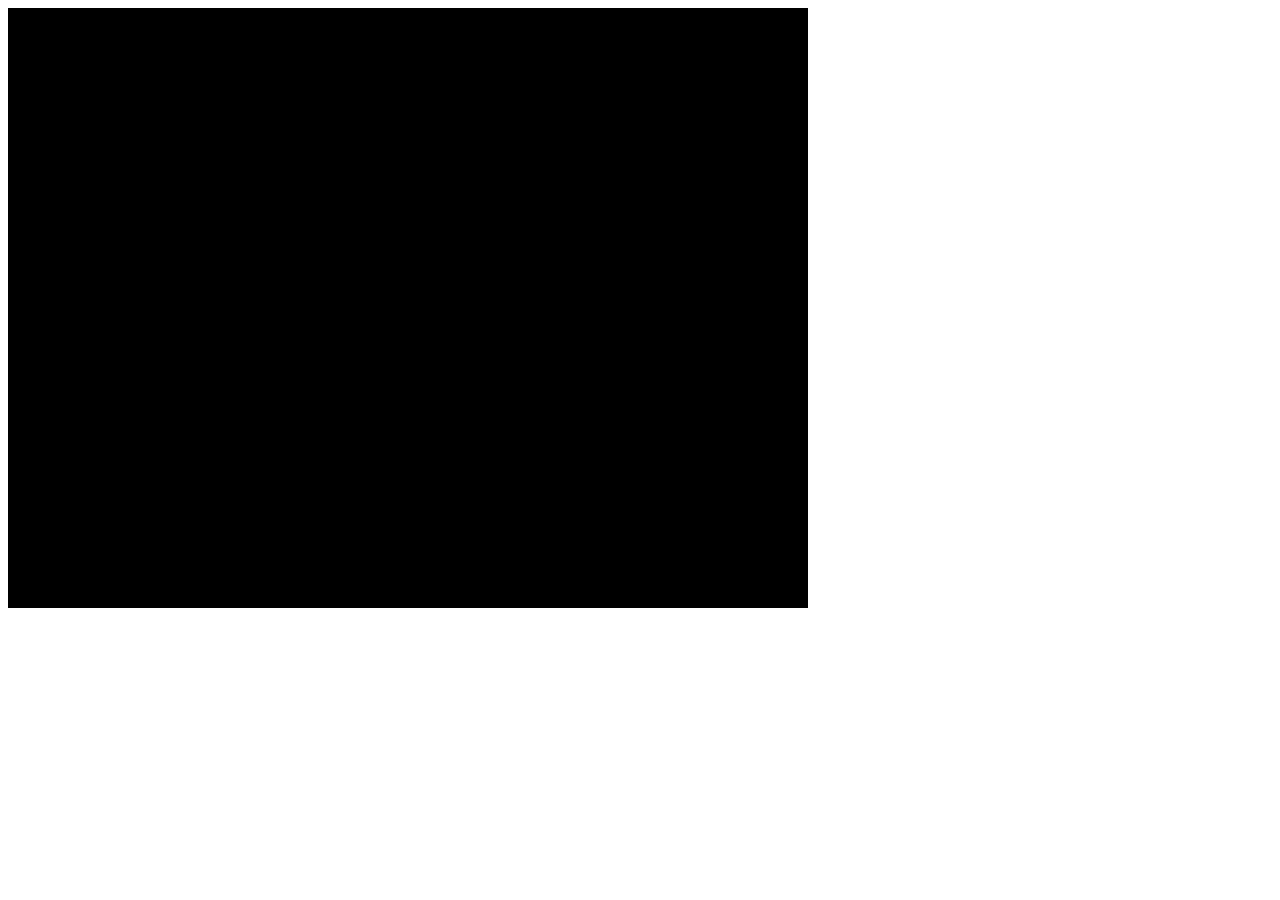
==== compgraf-t2/index.html @ f09cf166 "cria" ====
<!DOCTYPE html>
<html lang="en">
    <head>
        <meta charset="UTF-8">
        <meta name="viewport" content="width=device-width, initial-scale=1.0">
        <meta http-equiv="X-UA-Compatible" content="ie=edge">
        <title>Document</title>
    </head>
    <body>

        <canvas id="canvas" onmouseup="onMouseUp(event)" onmousemove="onMouseMove(event)" width="800" height="600" style="background-color: black"></canvas>

        <script src="bezier.js"></script>
    </body>
</html>
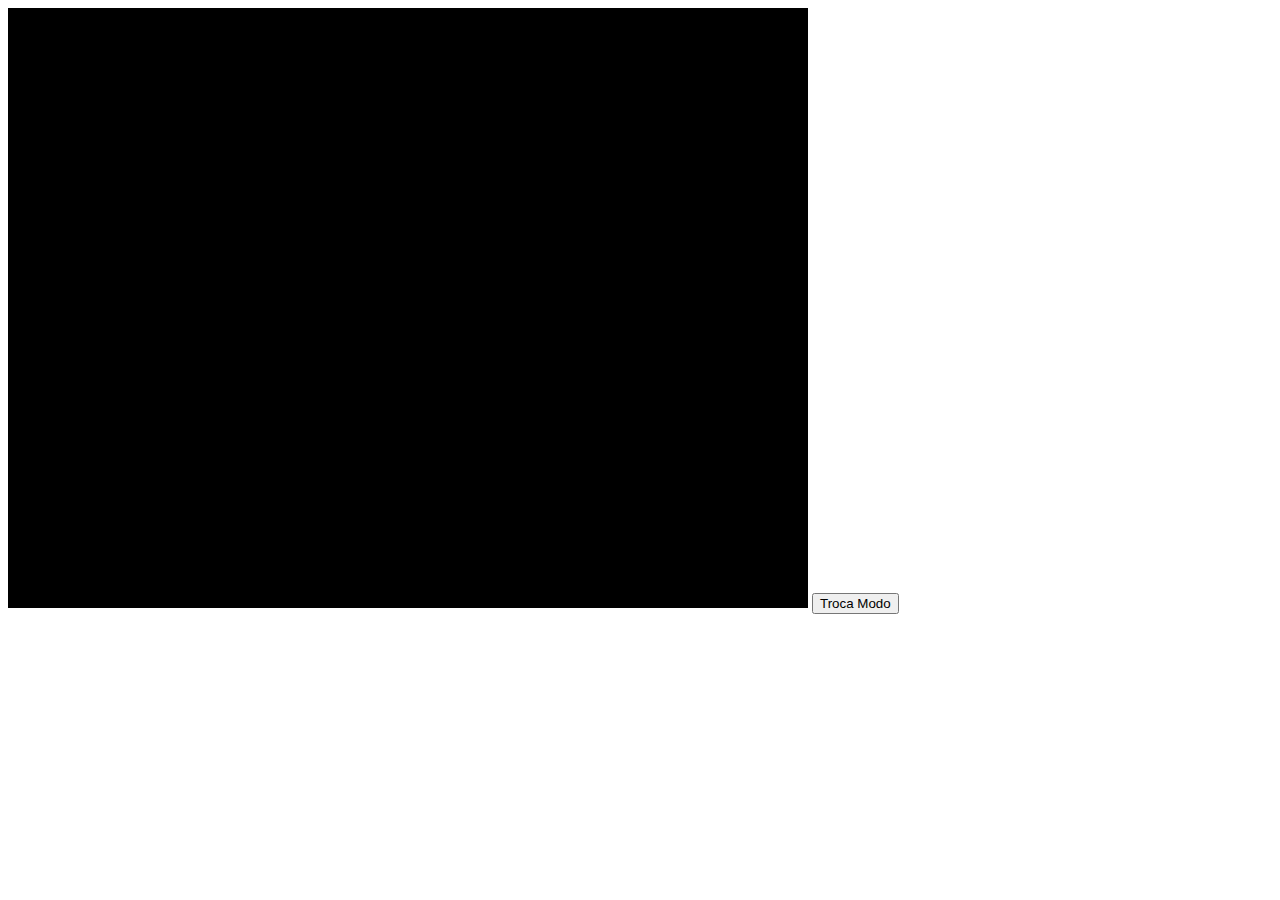
==== commit 3d6d2be8: "Estética" ====
--- a/compgraf-t2/index.html
+++ b/compgraf-t2/index.html
@@ -5,11 +5,14 @@
         <meta name="viewport" content="width=device-width, initial-scale=1.0">
         <meta http-equiv="X-UA-Compatible" content="ie=edge">
         <title>Document</title>
+
+        <script src="solver.js"></script>
     </head>
+    
     <body>
-
+        
         <canvas id="canvas" onmouseup="onMouseUp(event)" onmousemove="onMouseMove(event)" width="800" height="600" style="background-color: black"></canvas>
-
+        <button id="botao" onclick="toggleMode()" >Troca Modo</button>
         <script src="bezier.js"></script>
     </body>
 </html>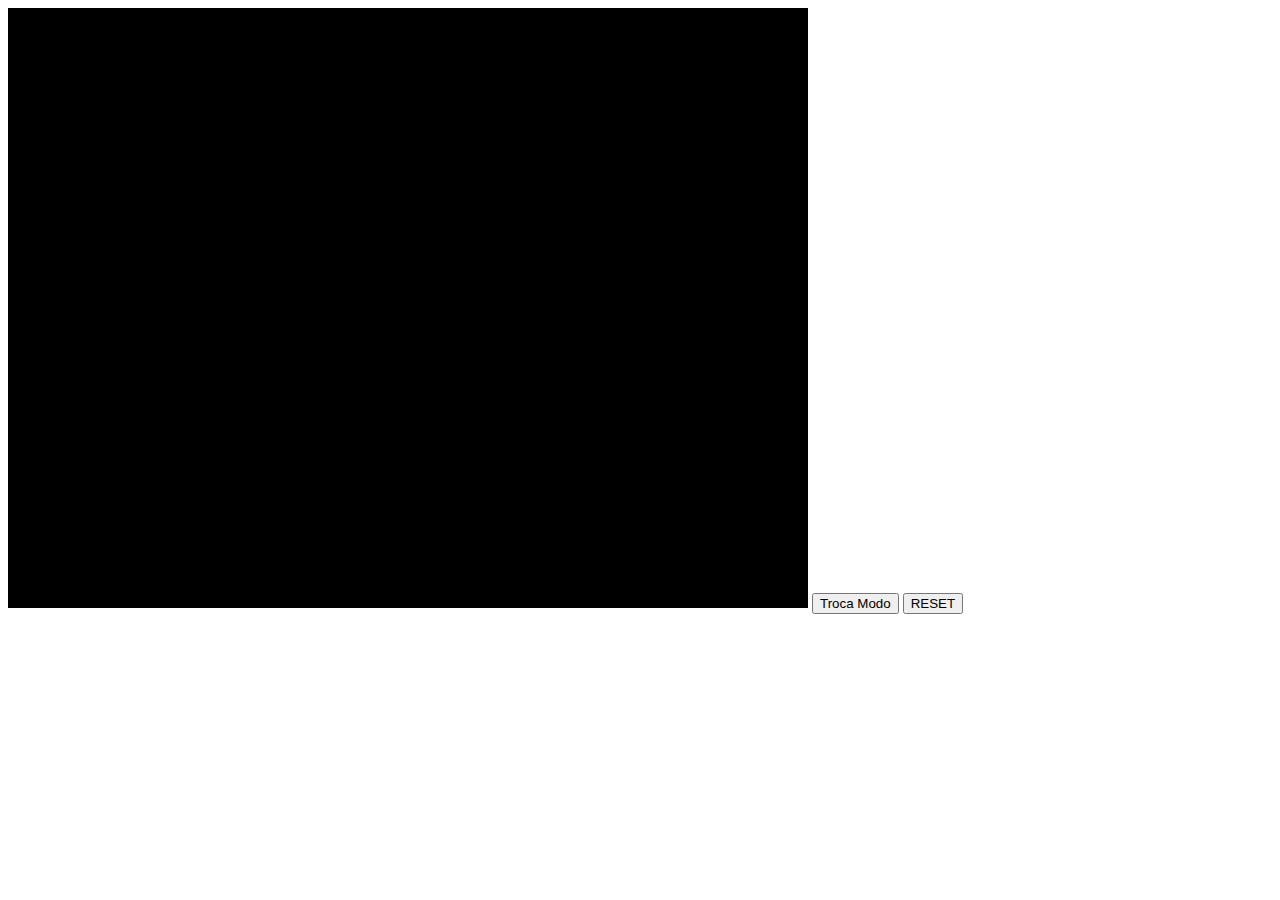
==== commit d7b51c70: "Define botão de reset" ====
--- a/compgraf-t2/index.html
+++ b/compgraf-t2/index.html
@@ -11,8 +11,9 @@
     
     <body>
         
-        <canvas id="canvas" onmouseup="onMouseUp(event)" onmousemove="onMouseMove(event)" width="800" height="600" style="background-color: black"></canvas>
+        <canvas id="canvas" onmouseup="onMouseUp(event)" onmousedown="onMouseDown(event)" onmousemove="onMouseMove(event)" width="800" height="600" style="background-color: black"></canvas>
         <button id="botao" onclick="toggleMode()" >Troca Modo</button>
+        <button id="botao-reset" onclick="clickedReset()">RESET</button>
         <script src="bezier.js"></script>
     </body>
 </html>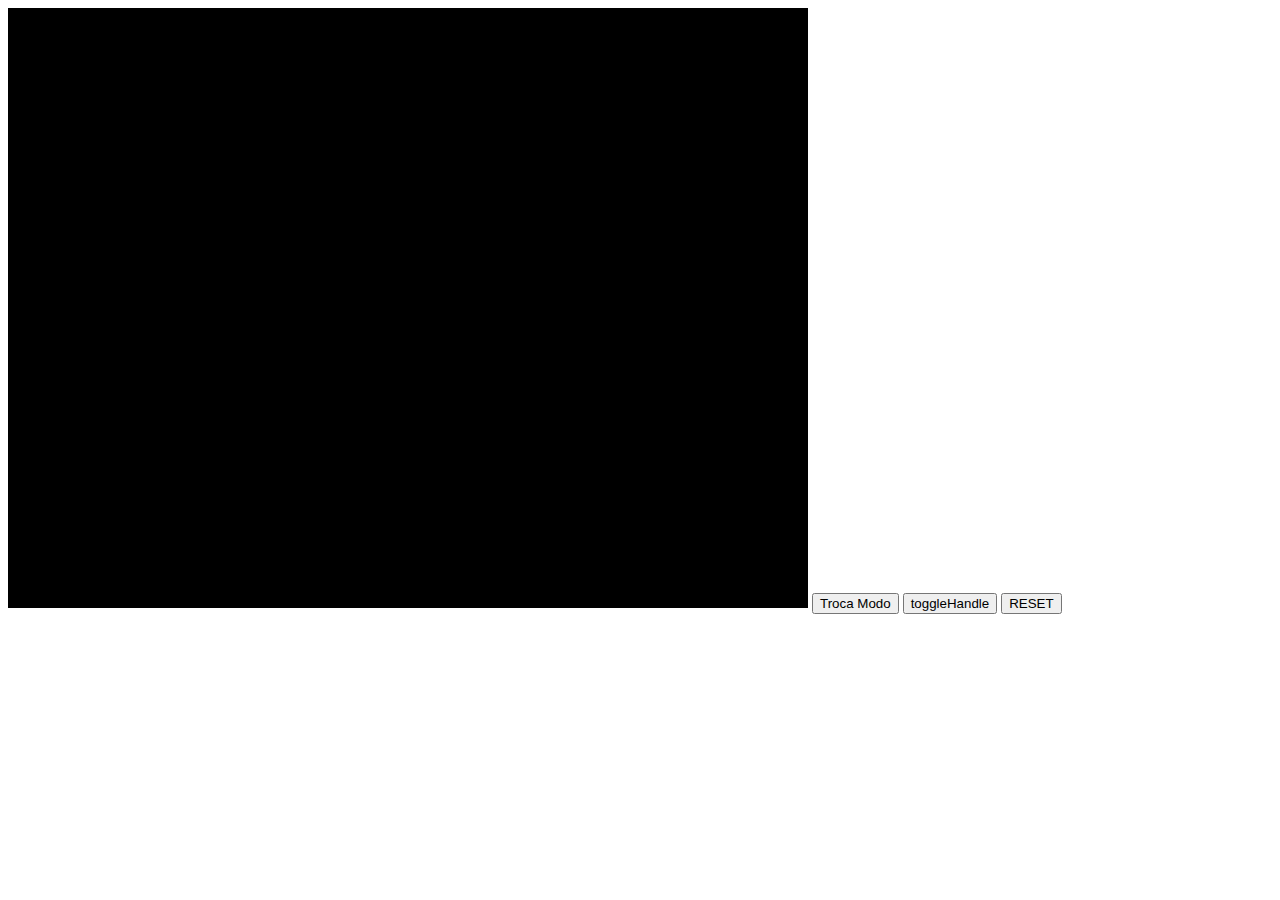
==== commit 2b0f3e5c: "uiii" ====
--- a/compgraf-t2/index.html
+++ b/compgraf-t2/index.html
@@ -13,6 +13,7 @@
         
         <canvas id="canvas" onmouseup="onMouseUp(event)" onmousedown="onMouseDown(event)" onmousemove="onMouseMove(event)" width="800" height="600" style="background-color: black"></canvas>
         <button id="botao" onclick="toggleMode()" >Troca Modo</button>
+        <button id="botao-handle" onclick="toggleHandles()" >toggleHandle</button>
         <button id="botao-reset" onclick="clickedReset()">RESET</button>
         <script src="bezier.js"></script>
     </body>
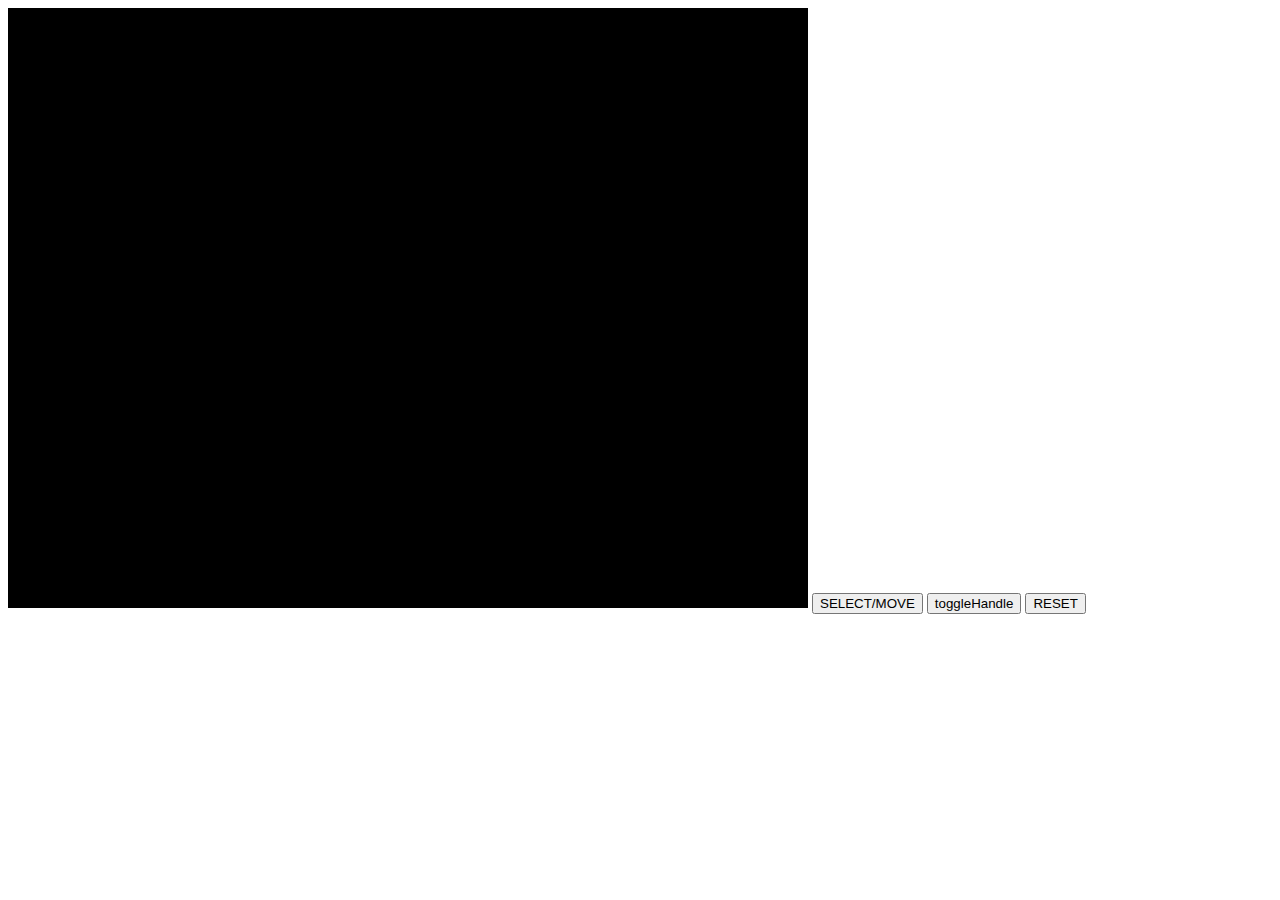
==== commit 932e0311: "entregue" ====
--- a/compgraf-t2/index.html
+++ b/compgraf-t2/index.html
@@ -12,7 +12,7 @@
     <body>
         
         <canvas id="canvas" onmouseup="onMouseUp(event)" onmousedown="onMouseDown(event)" onmousemove="onMouseMove(event)" width="800" height="600" style="background-color: black"></canvas>
-        <button id="botao" onclick="toggleMode()" >Troca Modo</button>
+        <button id="botao" onclick="toggleMode()" >SELECT/MOVE</button>
         <button id="botao-handle" onclick="toggleHandles()" >toggleHandle</button>
         <button id="botao-reset" onclick="clickedReset()">RESET</button>
         <script src="bezier.js"></script>
